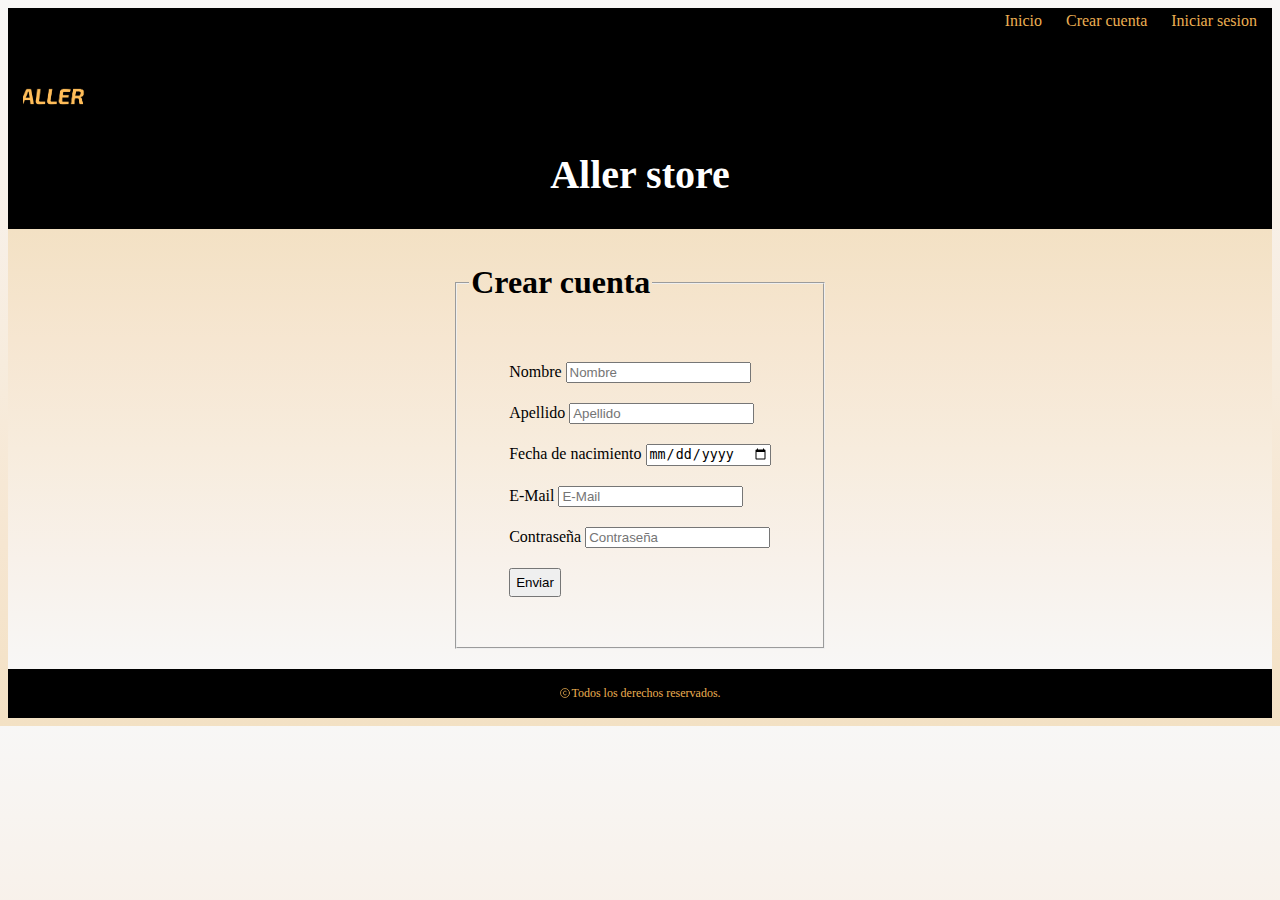
==== cuenta.html @ c6b9fb9e "Primera version sitio web" ====
<!DOCTYPE html>
<html lang="en">

<head>
    <meta charset="UTF-8">
    <meta http-equiv="X-UA-Compatible" content="IE=edge">
    <meta name="viewport" content="width=device-width, initial-scale=1.0">
    <title>Crear una cuenta</title>
    <link rel="stylesheet" href="./css/styles.css">
    <link rel="icon" type="image/x-icon" href="./img/favicon_aller_1.png">
</head>

<body>
    <header class="header">
        <nav class="header__nav">
            <a href="index.html">Inicio</a>
            <a href="cuenta.html">Crear cuenta</a>
            <a href="#">Iniciar sesion</a>
        </nav>
        <div class="div__header">
            <a href="index.html"><img class="header__logo" src="./img/logo_aller_alt2.png" alt="logo"></a>
            <a href="index.html">
                <h1>Aller store</h1>
            </a>
        </div>
    </header>

    <main>
        <form class="formulario__cuenta">
            <fieldset>
                <table class="fomulario__tabla" border="0" cellpadding="10" cellspacing="0">
                    <tr>
                        <legend>
                            <h2>Crear cuenta</h2>
                        </legend>
                        <td>
                            <label>Nombre </label>
                            <input type="text" placeholder="Nombre">
                        </td>
                    </tr>
                    <tr>
                        <td>
                            <label> Apellido</label>
                            <input type="text" placeholder="Apellido">
                        </td>
                    </tr>
                    <tr>
                        <td>
                            <label>Fecha de nacimiento</label>
                            <input type="date" placeholder="">
                        </td>
                    </tr>
                    <tr>
                        <td>
                            <label>E-Mail </label>
                            <input type="text" placeholder="E-Mail">
                        </td>
                    </tr>

                    <td>
                        <label>Contraseña</label>
                        <input type="password" placeholder="Contraseña">
                    </td>
                    </tr>
                    <tr>
                        <td>
                            <input class="boton__formulario" type="submit" value="Enviar">
                        </td>
                    </tr>
                </table>
            </fieldset>
        </form>
    </main>

    <footer class="footer__texto">
        <svg xmlns="http://www.w3.org/2000/svg" class="icon icon-tabler icon-tabler-copyright" width="12" height="12"
            viewBox="0 0 24 24" stroke-width="1.5" stroke="#ECAF52" fill="none" stroke-linecap="round"
            stroke-linejoin="round">
            <path stroke="none" d="M0 0h24v24H0z" fill="none" />
            <circle cx="12" cy="12" r="9" />
            <path d="M14.5 9a3.5 4 0 1 0 0 6" />
        </svg>
        <p>Todos los derechos reservados.</p>

    </footer>

</body>

</html>
---- css/styles.css ----
:root {
    --primario: #ECAF52;
    --primarioClaro: #F3E1C4;
    --secundario: #574d37;
    --blanco: #fff;
    --negro: #000;
}

html {
    box-sizing: border-box;
    font-size: 62.5%;
}

*,
*:before,
*:after {
    box-sizing: inherit;
}

/* Globales */

body {
    background-image: linear-gradient(to top, #f3e1c4, #f6e6d1, #f7ecdd, #f8f1ea, #f8f7f6);
    font-size: 16px;
    line-height: 15px;
}

a {
    text-decoration: none;
    color: var(--primario);
    padding: 0 10px;
}

a:hover {
    color: var(--blanco);
}

img {
    max-width: 100%;
}

.contenedor {
    max-width: 1200px;
    margin: 0 auto;
}

h1,
h2,
h3 {
    text-align: center;
}

h1 {
    font-size: 40px;
    color: var(--blanco);
}

h2 {
    font-size: 32px;
}

h3 {
    font-size: 24px;
}

/* Header */
header {
    background-color: var(--negro);
}

.header__logo {
    width: 100px;
}


nav {
    text-align: right;
    padding: 5px;
    background-color: var(--negro);

}

.div__header {
    padding: 5PX;
}

h1:hover {
    color: var(--primario);
}


/* main */

main {
    background-image: linear-gradient(to bottom, #f3e1c4, #f6e6d1, #f7ecdd, #f8f1ea, #f8f7f6);}

.titulo__inicio {
    padding: 40px 0 40px 0;
    margin: 0;
}

.grid {
    display: grid;
    grid-template-columns: repeat(4, 1fr);
}

.producto {
    padding: 10px;
}

.producto__imagen {
    width: 280px;
}

.producto__informacion {
    text-align: center;
    padding: 20px;
    text-shadow: 2px 2px 5px var(--primarioClaro)
}

.producto__precio {
    font-size: 20px;
    ;
}

.boton__todo {
    display: flex;
    justify-content: center;
    padding: 15px;

}

.boton__todo-- {
    padding: 15px;
    background-color: var(--primario);
    border: none;
    font-size: 20px;
}

.boton__todo--:hover {
    cursor: pointer;
    background-color: var(--secundario);
    color: var(--primarioClaro);
}

/* footer */

footer {
    background-color: black;
    padding: 5px;
    display: flex;
    align-items: center;
}

.footer__texto {
    color: var(--primario);
    font-size: 12px;
    justify-content: center;
}

.footer__texto:hover {
    color: var(--blanco);

}

.consumidores {
    background-color: black;
    padding: 5px;
    display: grid;
    justify-content: center;
    font-size: 12px;
}

/* Crear cuenta */

.formulario__cuenta {
    display: flex;
    padding: 20px;
    justify-content: center;
}

.fomulario__tabla {
    padding: 30px;
    justify-content: center;
}

.boton__formulario {
    padding: 5px;

}

/* Productos */
.nombre__producto-- {
    padding: 20px;
    margin: 0;
}

.seccion__productos {
    display: flex;
    column-gap: 20px;
    padding: 20px;
}

.foto__producto-- {
    width: 400px;
}

.descripcion__producto {
    width: 50%;
}

.formulario_producto {
    background-color: #ECAF52;
    border-width: 10px;
    border-color: #ECAF52;
    font-size: 15px;
}

.formulario__boton {
    padding: 15px;
    background-color: var(--primario);
    border: none;
    font-size: 20px;
}

.formulario__boton:hover {
    cursor: pointer;
    background-color: var(--secundario);
    color: var(--primarioClaro);
}
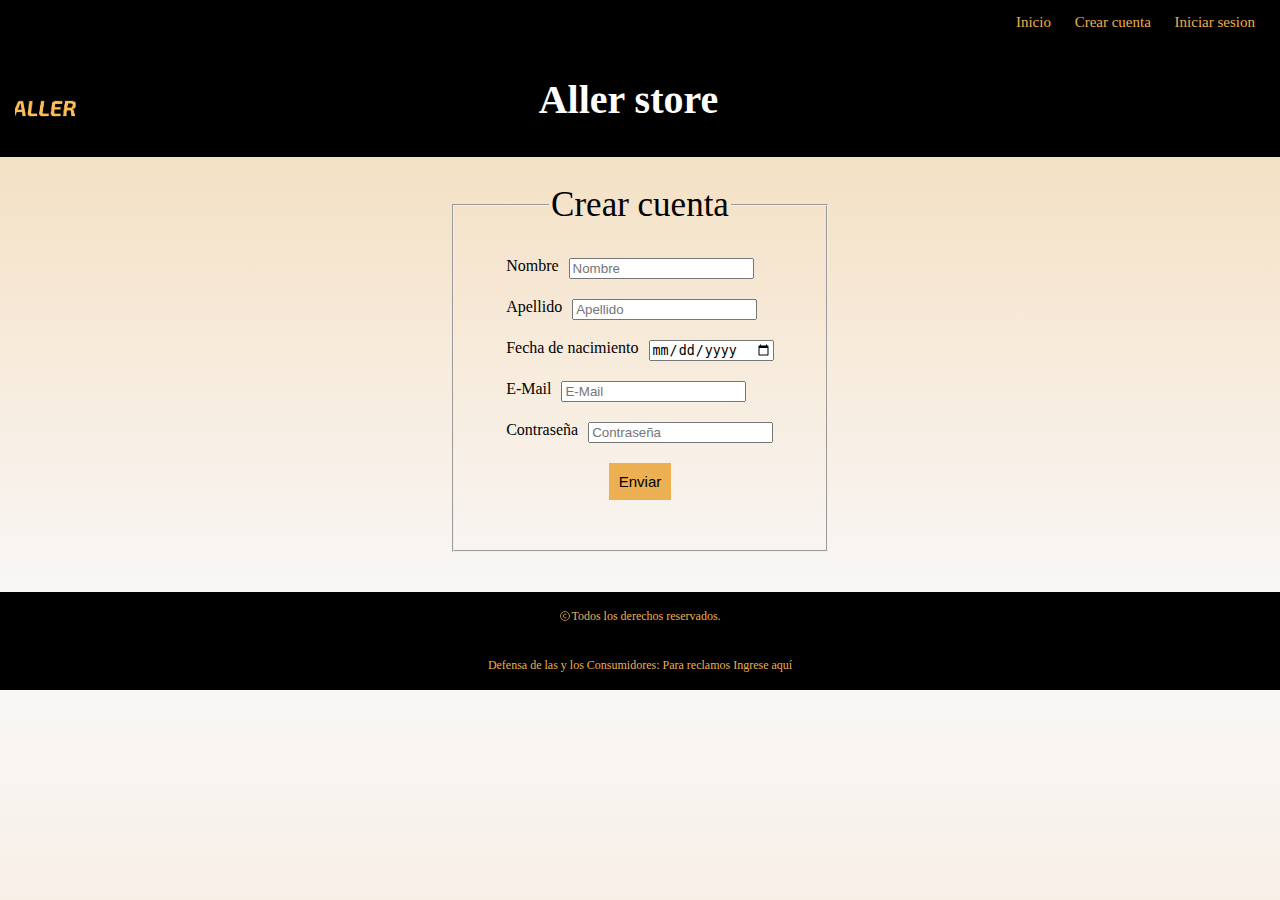
==== commit 2ae6a16d: "Se agrego responsive" ====
--- a/cuenta.html
+++ b/cuenta.html
@@ -11,6 +11,7 @@
 </head>
 
 <body>
+
     <header class="header">
         <nav class="header__nav">
             <a href="index.html">Inicio</a>
@@ -18,48 +19,61 @@
             <a href="#">Iniciar sesion</a>
         </nav>
         <div class="div__header">
-            <a href="index.html"><img class="header__logo" src="./img/logo_aller_alt2.png" alt="logo"></a>
-            <a href="index.html">
-                <h1>Aller store</h1>
-            </a>
+            <div class="div__logo">
+                <a href="index.html"><img class="header__logo" src="./img/logo_aller_alt2.png" alt="logo"></a>
+            </div>
+            <div class="div__titulo">
+                <a href="index.html">
+                    <h1>Aller store</h1>
+                </a>
+            </div>
         </div>
     </header>
+
 
     <main>
         <form class="formulario__cuenta">
             <fieldset>
                 <table class="fomulario__tabla" border="0" cellpadding="10" cellspacing="0">
                     <tr>
-                        <legend>
-                            <h2>Crear cuenta</h2>
-                        </legend>
+                        <legend>Crear cuenta</legend>
                         <td>
-                            <label>Nombre </label>
-                            <input type="text" placeholder="Nombre">
+                            <div class="tr_form">
+                                <label>Nombre </label>
+                                <input type="text" placeholder="Nombre">
+                            </div>
                         </td>
                     </tr>
                     <tr>
                         <td>
-                            <label> Apellido</label>
-                            <input type="text" placeholder="Apellido">
+                            <div class="tr_form">
+                                <label> Apellido</label>
+                                <input type="text" placeholder="Apellido">
+                            </div>
                         </td>
                     </tr>
                     <tr>
                         <td>
-                            <label>Fecha de nacimiento</label>
-                            <input type="date" placeholder="">
+                            <div class="tr_form">
+                                <label>Fecha de nacimiento</label>
+                                <input type="date" placeholder="">
+                            </div>
                         </td>
                     </tr>
                     <tr>
                         <td>
-                            <label>E-Mail </label>
-                            <input type="text" placeholder="E-Mail">
+                            <div class="tr_form">
+                                <label>E-Mail </label>
+                                <input type="text" placeholder="E-Mail">
+                            </div>
                         </td>
                     </tr>
 
                     <td>
-                        <label>Contraseña</label>
-                        <input type="password" placeholder="Contraseña">
+                        <div class="tr_form">
+                            <label>Contraseña</label>
+                            <input type="password" placeholder="Contraseña">
+                        </div>
                     </td>
                     </tr>
                     <tr>
@@ -83,7 +97,11 @@
         <p>Todos los derechos reservados.</p>
 
     </footer>
-
+    <div class="consumidores">
+        <a target="_blank" href="https://www.argentina.gob.ar/produccion/defensadelconsumidor/formulario">
+            <p>Defensa de las y los Consumidores: Para reclamos Ingrese aquí</p>
+        </a>
+    </div>
 </body>
 
 </html>--- a/css/styles.css
+++ b/css/styles.css
@@ -23,6 +23,7 @@
     background-image: linear-gradient(to top, #f3e1c4, #f6e6d1, #f7ecdd, #f8f1ea, #f8f7f6);
     font-size: 16px;
     line-height: 15px;
+    margin: 0;
 }
 
 a {
@@ -51,20 +52,41 @@
 }
 
 h1 {
-    font-size: 40px;
-    color: var(--blanco);
-}
+    font-size: 25px;
+}
+
+@media (min-width: 768px) {
+    h1 {
+        font-size: 40px;
+        color: var(--blanco);
+    }
+}
+
 
 h2 {
-    font-size: 32px;
-}
+    font-size: 20px;
+}
+
+@media (min-width: 768px) {
+    h2 {
+        font-size: 32px;
+    }
+}
+
 
 h3 {
-    font-size: 24px;
+    font-size: 14px;
+}
+
+@media (min-width: 768px) {
+    h3 {
+        font-size: 24px;
+    }
 }
 
 /* Header */
 header {
+    grid-area: header;
     background-color: var(--negro);
 }
 
@@ -75,13 +97,39 @@
 
 nav {
     text-align: right;
+    font-size: 10px;
     padding: 5px;
-    background-color: var(--negro);
-
-}
+}
+
+@media (min-width: 768px) {
+    nav {
+        text-align: right;
+        padding: 15px;
+        background-color: var(--negro);
+        font-size: 15px;
+    }
+}
+
 
 .div__header {
     padding: 5PX;
+    display: flex;
+    flex-direction: row;
+}
+
+.div__logo {
+    width: 10%;
+}
+
+.div__titulo {
+    width: 85%;
+}
+
+@media (min-width: 768px) {
+    .div__titulo {
+        width: 90%;
+        padding: 0 150px 0 0;
+    }
 }
 
 h1:hover {
@@ -92,7 +140,8 @@
 /* main */
 
 main {
-    background-image: linear-gradient(to bottom, #f3e1c4, #f6e6d1, #f7ecdd, #f8f1ea, #f8f7f6);}
+    background-image: linear-gradient(to bottom, #f3e1c4, #f6e6d1, #f7ecdd, #f8f1ea, #f8f7f6);
+}
 
 .titulo__inicio {
     padding: 40px 0 40px 0;
@@ -101,7 +150,14 @@
 
 .grid {
     display: grid;
-    grid-template-columns: repeat(4, 1fr);
+    grid-template-columns: repeat(2, 1fr);
+    gap: 20px;
+}
+
+@media (min-width: 768px) {
+    .grid {
+        grid-template-columns: repeat(3, 1fr);
+    }
 }
 
 .producto {
@@ -120,7 +176,6 @@
 
 .producto__precio {
     font-size: 20px;
-    ;
 }
 
 .boton__todo {
@@ -135,6 +190,7 @@
     background-color: var(--primario);
     border: none;
     font-size: 20px;
+    transition: background-color .3s ease;
 }
 
 .boton__todo--:hover {
@@ -150,6 +206,7 @@
     padding: 5px;
     display: flex;
     align-items: center;
+    grid-area: footer;
 }
 
 .footer__texto {
@@ -160,7 +217,6 @@
 
 .footer__texto:hover {
     color: var(--blanco);
-
 }
 
 .consumidores {
@@ -174,57 +230,134 @@
 /* Crear cuenta */
 
 .formulario__cuenta {
-    display: flex;
-    padding: 20px;
+    display: grid;
+    padding: 40px;
+    gap: 20px;
     justify-content: center;
 }
 
 .fomulario__tabla {
     padding: 30px;
-    justify-content: center;
-}
+    text-align: center;
+}
+
+.tr_form {
+    display: grid;
+    gap: 10px;
+}
+
+@media (min-width: 768px) {
+    .tr_form {
+        display: flex;
+    }
+}
+
 
 .boton__formulario {
-    padding: 5px;
-
-}
-
-/* Productos */
-.nombre__producto-- {
-    padding: 20px;
-    margin: 0;
-}
-
-.seccion__productos {
-    display: flex;
-    column-gap: 20px;
-    padding: 20px;
-}
-
-.foto__producto-- {
-    width: 400px;
-}
-
-.descripcion__producto {
-    width: 50%;
-}
-
-.formulario_producto {
-    background-color: #ECAF52;
-    border-width: 10px;
-    border-color: #ECAF52;
-    font-size: 15px;
-}
-
-.formulario__boton {
-    padding: 15px;
+    padding: 10px;
     background-color: var(--primario);
     border: none;
-    font-size: 20px;
+    font-size: 15px;
+    transition: background-color .3s ease;
+}
+
+.boton__formulario:hover {
+    cursor: pointer;
+    background-color: var(--secundario);
+    color: var(--primarioClaro);
+}
+
+
+legend {
+    font-size: 35px;
+    text-align: center;
+}
+
+/* Productos */
+
+@media (min-width: 768px) {
+    .seccion__productos {
+        display: grid;
+        grid-template-columns: repeat(2, 1fr);
+        column-gap: 20px;
+    }
+}
+
+.formulario {
+    display: grid;
+    grid-template-columns: repeat(2, 1fr);
+    gap: 20px;
+    width: 90%;
+    padding: 10px 0 20px 20px;
+
+}
+
+.formulario__producto {
+    background-color: var(--primario);
+    font-size: 15px;
+    border: 10px solid var(--primario);
+    padding: 10px;
+    appearance: none;
+}
+
+.formulario__boton {
+    padding: 10px;
+    background-color: var(--primario);
+    border: none;
+    font-size: 15px;
+    grid-column: 1/3;
 }
 
 .formulario__boton:hover {
     cursor: pointer;
     background-color: var(--secundario);
     color: var(--primarioClaro);
+}
+
+
+.nombre__producto-- {
+    padding: 30px 0 30px 0;
+    margin: 0;
+}
+
+
+.foto__producto-- {
+    width: 80%;
+    padding-left: 50px;
+    padding-bottom: 30px;
+}
+
+.producto__producto {
+    padding: 10px 20px 10px 20px;
+}
+
+/* Pagina todos los productos */
+
+#body__productos {
+    display: grid;
+    grid-template-rows: auto;
+    grid-template-columns: 25% 75%;
+    grid-template-areas:
+        "header header"
+        "art art"
+        "nav main"
+        "nav main"
+        "footer footer";
+}
+
+.barra__lateral {
+    grid-area: nav;
+    background-color: var(--blanco);
+    display: grid;
+
+}
+
+.contenido__productos {
+    grid-area: main;
+}
+
+.barra__ariculos {
+    grid-area: art;
+    display: inline-flex;
+
 }